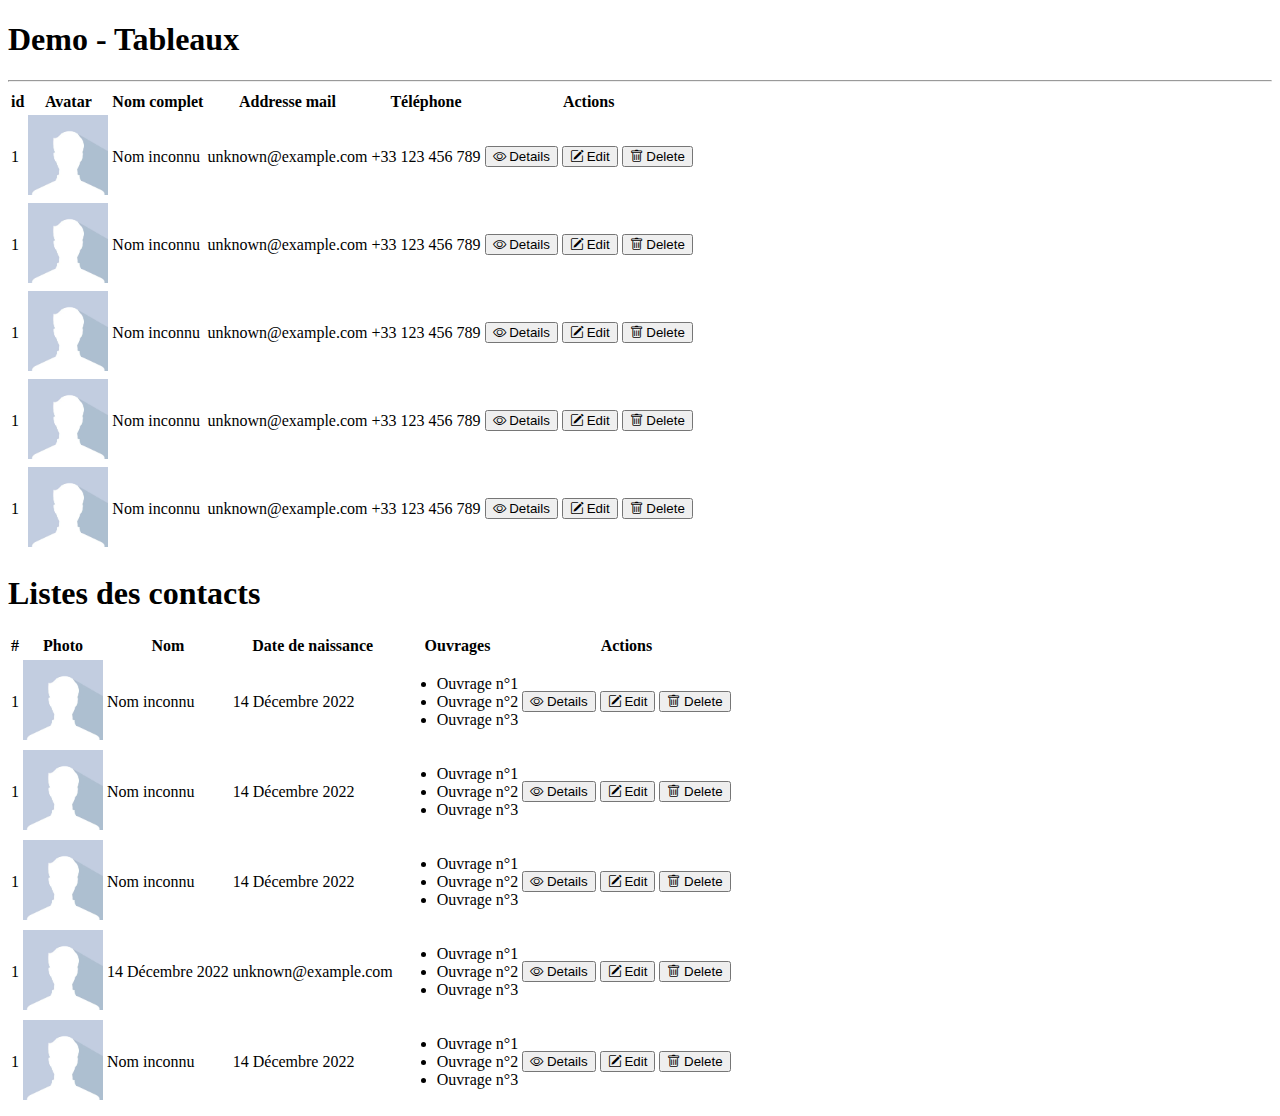
==== index1.html @ 8b4b1301 "first" ====
<!DOCTYPE html>
<html lang="en">
<head>
    <meta charset="UTF-8">
    <meta name="viewport" content="width=device-width, initial-scale=1.0">
    <title>Document</title>
    <link href="https://cdn.jsdelivr.net/npm/bootstrap@5.3.1/dist/css/bootstrap.min.css" rel="stylesheet" integrity="sha384-4bw+/aepP/YC94hEpVNVgiZdgIC5+VKNBQNGCHeKRQN+PtmoHDEXuppvnDJzQIu9" crossorigin="anonymous">
    <link rel="stylesheet" href="https://cdn.jsdelivr.net/npm/bootstrap-icons@1.10.5/font/bootstrap-icons.css">
    <link rel="stylesheet" href="./assets/css/style.css">
    <script src="https://cdn.jsdelivr.net/npm/bootstrap@5.3.1/dist/js/bootstrap.bundle.min.js" integrity="sha384-HwwvtgBNo3bZJJLYd8oVXjrBZt8cqVSpeBNS5n7C8IVInixGAoxmnlMuBnhbgrkm" crossorigin="anonymous"></script>
</head>
<body>
    <header>

    </header>
    <main class="container">
        <h1 class="text-secondary text-center">Demo - Tableaux</h1>
        <hr>

        <table class="table table rounded overflow-hidden">
            <thead>
                <tr>
                    <th>id</th>
                    <th>Avatar</th>
                    <th>Nom complet</th>
                    <th>Addresse mail</th>
                    <th>Téléphone</th>
                    <th>Actions</th>
                </tr>
            </thead>
            <tbody>
                <tr>
                    <td>1</td>
                    <td ><img width="80px" height="80px" src="./unknown_author.webp" alt="..." class="img-fluid rounded-circle rounded-sm "></td>
                    <td>Nom inconnu</td>
                    <td>unknown@example.com</td>
                    <td>+33 123 456 789</td>
                    <td>
                        <button class="btn btn-outline-info">
                            <span class="bi bi-eye"></span> Details
                        </button>
                        <button class="btn btn-outline-warning">
                            <span class="bi bi-pencil-square"></span> Edit
                        </button>
                        <button class="btn btn-outline-danger">
                            <span class="bi bi-trash"></span> Delete
                        </button>
                    </td>
                </tr>
                <tr>
                    <td>1</td>
                    <td ><img width="80px" height="80px" src="./unknown_author.webp" alt="..." class="img-fluid rounded-circle rounded-sm "></td>
                    <td>Nom inconnu</td>
                    <td>unknown@example.com</td>
                    <td>+33 123 456 789</td>
                    <td>
                        <button class="btn btn-outline-info">
                            <span class="bi bi-eye"></span> Details
                        </button>
                        <button class="btn btn-outline-warning">
                            <span class="bi bi-pencil-square"></span> Edit
                        </button>
                        <button class="btn btn-outline-danger">
                            <span class="bi bi-trash"></span> Delete
                        </button>
                    </td>
                </tr>
                <tr>
                    <td>1</td>
                    <td ><img width="80px" height="80px" src="./unknown_author.webp" alt="..." class="img-fluid rounded-circle rounded-sm "></td>
                    <td>Nom inconnu</td>
                    <td>unknown@example.com</td>
                    <td>+33 123 456 789</td>
                    <td>
                        <button class="btn btn-outline-info">
                            <span class="bi bi-eye"></span> Details
                        </button>
                        <button class="btn btn-outline-warning">
                            <span class="bi bi-pencil-square"></span> Edit
                        </button>
                        <button class="btn btn-outline-danger">
                            <span class="bi bi-trash"></span> Delete
                        </button>
                    </td>
                </tr>
                <tr>
                    <td>1</td>
                    <td ><img width="80px" height="80px" src="./unknown_author.webp" alt="..." class="img-fluid rounded-circle rounded-sm "></td>
                    <td>Nom inconnu</td>
                    <td>unknown@example.com</td>
                    <td>+33 123 456 789</td>
                    <td>
                        <button class="btn btn-outline-info">
                            <span class="bi bi-eye"></span> Details
                        </button>
                        <button class="btn btn-outline-warning">
                            <span class="bi bi-pencil-square"></span> Edit
                        </button>
                        <button class="btn btn-outline-danger">
                            <span class="bi bi-trash"></span> Delete
                        </button>
                    </td>
                </tr>
                <tr>
                    <td>1</td>
                    <td ><img width="80px" height="80px" src="./unknown_author.webp" alt="..." class="img-fluid rounded-circle rounded-sm "></td>
                    <td>Nom inconnu</td>
                    <td>unknown@example.com</td>
                    <td>+33 123 456 789</td>
                    <td>
                        <button class="btn btn-outline-info">
                            <span class="bi bi-eye"></span> Details
                        </button>
                        <button class="btn btn-outline-warning">
                            <span class="bi bi-pencil-square"></span> Edit
                        </button>
                        <button class="btn btn-outline-danger">
                            <span class="bi bi-trash"></span> Delete
                        </button>
                    </td>
                </tr>
                        
                    </td>
                </tr>
            </tbody>
        </table>

        <h1 class="text fw-light text-start">Listes des contacts</h1>

        <table class="table table table-dark table-striped rounded overflow-hidden">
            <thead>
                <tr>
                    <th>#</th>
                    <th>Photo</th>
                    <th>Nom</th>
                    <th>Date de naissance</th>
                    <th>Ouvrages</th>
                    <th>Actions</th>
                </tr>
            </thead>
            <tbody>
                <tr>
                    <td>1</td>
                    <td ><img width="80px" height="80px" src="./unknown_author.webp" alt="..." class="img-fluid rounded-circle rounded-sm "></td>
                    <td>Nom inconnu</td>
                    <td>14 Décembre 2022</td>
                    <td>
                        <ul>
                            <li>Ouvrage n°1</li>
                            <li>Ouvrage n°2</li>
                            <li>Ouvrage n°3</li>
                        </ul>
                    </td>
                    <td>
                        <button class="btn btn-outline-info">
                            <span class="bi bi-eye"></span> Details
                        </button>
                        <button class="btn btn-outline-secondary">
                            <span class="bi bi-pencil-square"></span> Edit
                        </button>
                        <button class="btn btn-outline-danger">
                            <span class="bi bi-trash"></span> Delete
                        </button>
                    </td>
                </tr>
                <tr>
                    <td>1</td>
                    <td ><img width="80px" height="80px" src="./unknown_author.webp" alt="..." class="img-fluid rounded-circle rounded-sm "></td>
                    <td>Nom inconnu</td>
                    <td>14 Décembre 2022</td>
                    <td>
                        <ul>
                            <li>Ouvrage n°1</li>
                            <li>Ouvrage n°2</li>
                            <li>Ouvrage n°3</li>
                        </ul>
                    </td>
                    <td>
                        <button class="btn btn-outline-info">
                            <span class="bi bi-eye"></span> Details
                        </button>
                        <button class="btn btn-outline-secondary">
                            <span class="bi bi-pencil-square"></span> Edit
                        </button>
                        <button class="btn btn-outline-danger">
                            <span class="bi bi-trash"></span> Delete
                        </button>
                    </td>
                </tr>
                <tr>
                    <td>1</td>
                    <td ><img width="80px" height="80px" src="./unknown_author.webp" alt="..." class="img-fluid rounded-circle rounded-sm "></td>
                    <td>Nom inconnu</td>
                    <td>14 Décembre 2022</td>
                    <td>
                        <ul>
                            <li>Ouvrage n°1</li>
                            <li>Ouvrage n°2</li>
                            <li>Ouvrage n°3</li>
                        </ul>
                    </td>
                    <td>
                        <button class="btn btn-outline-info">
                            <span class="bi bi-eye"></span> Details
                        </button>
                        <button class="btn btn-outline-secondary">
                            <span class="bi bi-pencil-square"></span> Edit
                        </button>
                        <button class="btn btn-outline-danger">
                            <span class="bi bi-trash"></span> Delete
                        </button>
                    </td>
                </tr>
                <tr>
                    <td>1</td>
                    <td ><img width="80px" height="80px" src="./unknown_author.webp" alt="..." class="img-fluid rounded-circle rounded-sm "></td>
                    <td>14 Décembre 2022</td>
                    <td>unknown@example.com</td>
                    <td>
                        <ul>
                            <li>Ouvrage n°1</li>
                            <li>Ouvrage n°2</li>
                            <li>Ouvrage n°3</li>
                        </ul>
                    </td>
                    <td>
                        <button class="btn btn-outline-info">
                            <span class="bi bi-eye"></span> Details
                        </button>
                        <button class="btn btn-outline-secondary">
                            <span class="bi bi-pencil-square"></span> Edit
                        </button>
                        <button class="btn btn-outline-danger">
                            <span class="bi bi-trash"></span> Delete
                        </button>
                    </td>
                </tr>
                <tr>
                    <td>1</td>
                    <td ><img width="80px" height="80px" src="./unknown_author.webp" alt="..." class="img-fluid rounded-circle rounded-sm "></td>
                    <td>Nom inconnu</td>
                    <td>14 Décembre 2022</td>
                    <td>
                        <ul>
                            <li>Ouvrage n°1</li>
                            <li>Ouvrage n°2</li>
                            <li>Ouvrage n°3</li>
                        </ul>
                    </td>
                    <td>
                        <button class="btn btn-outline-info">
                            <span class="bi bi-eye"></span> Details
                        </button>
                        <button class="btn btn-outline-secondary">
                            <span class="bi bi-pencil-square"></span> Edit
                        </button>
                        <button class="btn btn-outline-danger">
                            <span class="bi bi-trash"></span> Delete
                        </button>
                    </td>
                </tr>
                        
                    </td>
                </tr>
            </tbody>
        </table>
    </main>
    <footer>

    </footer>
    
</body>
</html>
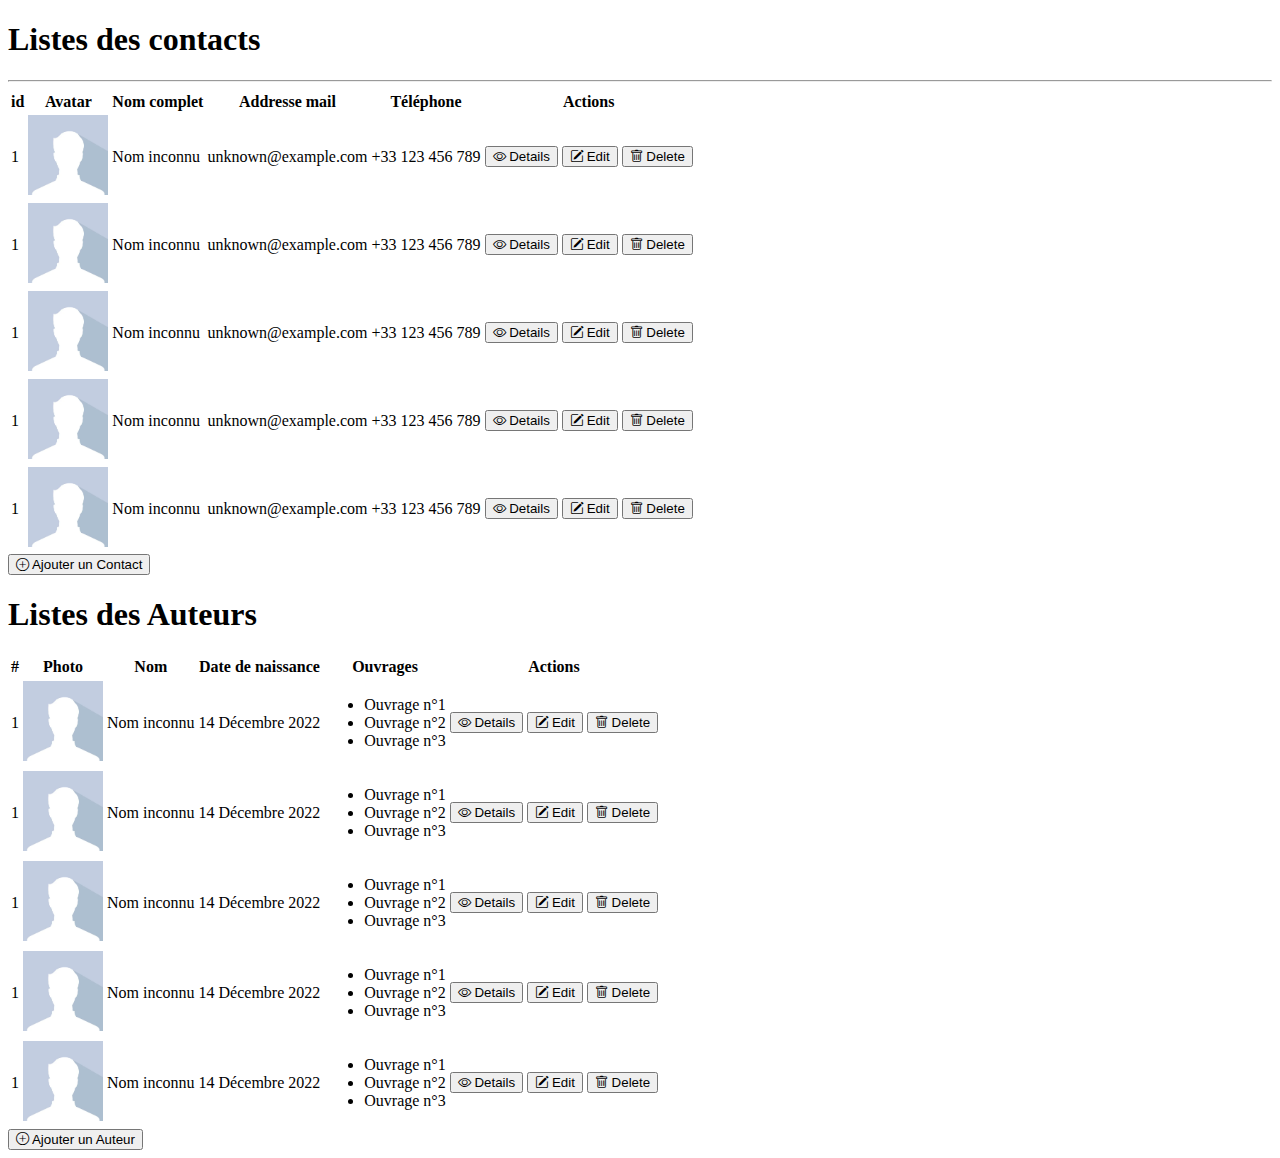
==== commit a53fb6fb: "second" ====
--- a/index1.html
+++ b/index1.html
@@ -14,10 +14,10 @@
 
     </header>
     <main class="container">
-        <h1 class="text-secondary text-center">Demo - Tableaux</h1>
+        <h1 class="text fw-light text-start">Listes des contacts</h1>
         <hr>
 
-        <table class="table table rounded overflow-hidden">
+        <table class="table table rounded overflow-hidden text-center align-middle">
             <thead>
                 <tr>
                     <th>id</th>
@@ -125,9 +125,15 @@
             </tbody>
         </table>
 
-        <h1 class="text fw-light text-start">Listes des contacts</h1>
-
-        <table class="table table table-dark table-striped rounded overflow-hidden">
+        <div class="text-end">
+            <button class="btn btn-outline-success">
+                <span class="bi bi-plus-circle"></span> Ajouter un Contact
+            </button>
+        </div>
+
+        <h1 class="text fw-light text-start">Listes des Auteurs</h1>
+
+        <table class="table table table-dark table-striped rounded overflow-hidden text-center align-middle">
             <thead>
                 <tr>
                     <th>#</th>
@@ -145,103 +151,103 @@
                     <td>Nom inconnu</td>
                     <td>14 Décembre 2022</td>
                     <td>
-                        <ul>
-                            <li>Ouvrage n°1</li>
-                            <li>Ouvrage n°2</li>
-                            <li>Ouvrage n°3</li>
-                        </ul>
-                    </td>
-                    <td>
-                        <button class="btn btn-outline-info">
-                            <span class="bi bi-eye"></span> Details
-                        </button>
-                        <button class="btn btn-outline-secondary">
-                            <span class="bi bi-pencil-square"></span> Edit
-                        </button>
-                        <button class="btn btn-outline-danger">
-                            <span class="bi bi-trash"></span> Delete
-                        </button>
-                    </td>
-                </tr>
-                <tr>
-                    <td>1</td>
-                    <td ><img width="80px" height="80px" src="./unknown_author.webp" alt="..." class="img-fluid rounded-circle rounded-sm "></td>
-                    <td>Nom inconnu</td>
-                    <td>14 Décembre 2022</td>
-                    <td>
-                        <ul>
-                            <li>Ouvrage n°1</li>
-                            <li>Ouvrage n°2</li>
-                            <li>Ouvrage n°3</li>
-                        </ul>
-                    </td>
-                    <td>
-                        <button class="btn btn-outline-info">
-                            <span class="bi bi-eye"></span> Details
-                        </button>
-                        <button class="btn btn-outline-secondary">
-                            <span class="bi bi-pencil-square"></span> Edit
-                        </button>
-                        <button class="btn btn-outline-danger">
-                            <span class="bi bi-trash"></span> Delete
-                        </button>
-                    </td>
-                </tr>
-                <tr>
-                    <td>1</td>
-                    <td ><img width="80px" height="80px" src="./unknown_author.webp" alt="..." class="img-fluid rounded-circle rounded-sm "></td>
-                    <td>Nom inconnu</td>
-                    <td>14 Décembre 2022</td>
-                    <td>
-                        <ul>
-                            <li>Ouvrage n°1</li>
-                            <li>Ouvrage n°2</li>
-                            <li>Ouvrage n°3</li>
-                        </ul>
-                    </td>
-                    <td>
-                        <button class="btn btn-outline-info">
-                            <span class="bi bi-eye"></span> Details
-                        </button>
-                        <button class="btn btn-outline-secondary">
-                            <span class="bi bi-pencil-square"></span> Edit
-                        </button>
-                        <button class="btn btn-outline-danger">
-                            <span class="bi bi-trash"></span> Delete
-                        </button>
-                    </td>
-                </tr>
-                <tr>
-                    <td>1</td>
-                    <td ><img width="80px" height="80px" src="./unknown_author.webp" alt="..." class="img-fluid rounded-circle rounded-sm "></td>
-                    <td>14 Décembre 2022</td>
-                    <td>unknown@example.com</td>
-                    <td>
-                        <ul>
-                            <li>Ouvrage n°1</li>
-                            <li>Ouvrage n°2</li>
-                            <li>Ouvrage n°3</li>
-                        </ul>
-                    </td>
-                    <td>
-                        <button class="btn btn-outline-info">
-                            <span class="bi bi-eye"></span> Details
-                        </button>
-                        <button class="btn btn-outline-secondary">
-                            <span class="bi bi-pencil-square"></span> Edit
-                        </button>
-                        <button class="btn btn-outline-danger">
-                            <span class="bi bi-trash"></span> Delete
-                        </button>
-                    </td>
-                </tr>
-                <tr>
-                    <td>1</td>
-                    <td ><img width="80px" height="80px" src="./unknown_author.webp" alt="..." class="img-fluid rounded-circle rounded-sm "></td>
-                    <td>Nom inconnu</td>
-                    <td>14 Décembre 2022</td>
-                    <td>
-                        <ul>
+                        <ul class="text-start">
+                            <li>Ouvrage n°1</li>
+                            <li>Ouvrage n°2</li>
+                            <li>Ouvrage n°3</li>
+                        </ul>
+                    </td>
+                    <td>
+                        <button class="btn btn-outline-info">
+                            <span class="bi bi-eye"></span> Details
+                        </button>
+                        <button class="btn btn-outline-secondary">
+                            <span class="bi bi-pencil-square"></span> Edit
+                        </button>
+                        <button class="btn btn-outline-danger">
+                            <span class="bi bi-trash"></span> Delete
+                        </button>
+                    </td>
+                </tr>
+                <tr>
+                    <td>1</td>
+                    <td ><img width="80px" height="80px" src="./unknown_author.webp" alt="..." class="img-fluid rounded-circle rounded-sm "></td>
+                    <td>Nom inconnu</td>
+                    <td>14 Décembre 2022</td>
+                    <td>
+                        <ul class="text-start">
+                            <li>Ouvrage n°1</li>
+                            <li>Ouvrage n°2</li>
+                            <li>Ouvrage n°3</li>
+                        </ul>
+                    </td>
+                    <td>
+                        <button class="btn btn-outline-info">
+                            <span class="bi bi-eye"></span> Details
+                        </button>
+                        <button class="btn btn-outline-secondary">
+                            <span class="bi bi-pencil-square"></span> Edit
+                        </button>
+                        <button class="btn btn-outline-danger">
+                            <span class="bi bi-trash"></span> Delete
+                        </button>
+                    </td>
+                </tr>
+                <tr>
+                    <td>1</td>
+                    <td ><img width="80px" height="80px" src="./unknown_author.webp" alt="..." class="img-fluid rounded-circle rounded-sm "></td>
+                    <td>Nom inconnu</td>
+                    <td>14 Décembre 2022</td>
+                    <td>
+                        <ul class="text-start">
+                            <li>Ouvrage n°1</li>
+                            <li>Ouvrage n°2</li>
+                            <li>Ouvrage n°3</li>
+                        </ul>
+                    </td>
+                    <td>
+                        <button class="btn btn-outline-info">
+                            <span class="bi bi-eye"></span> Details
+                        </button>
+                        <button class="btn btn-outline-secondary">
+                            <span class="bi bi-pencil-square"></span> Edit
+                        </button>
+                        <button class="btn btn-outline-danger">
+                            <span class="bi bi-trash"></span> Delete
+                        </button>
+                    </td>
+                </tr>
+                <tr>
+                    <td>1</td>
+                    <td ><img width="80px" height="80px" src="./unknown_author.webp" alt="..." class="img-fluid rounded-circle rounded-sm "></td>
+                    <td>Nom inconnu</td>
+                    <td>14 Décembre 2022</td>
+                    <td>
+                        <ul class="text-start">
+                            <li>Ouvrage n°1</li>
+                            <li>Ouvrage n°2</li>
+                            <li>Ouvrage n°3</li>
+                        </ul>
+                    </td>
+                    <td>
+                        <button class="btn btn-outline-info">
+                            <span class="bi bi-eye"></span> Details
+                        </button>
+                        <button class="btn btn-outline-secondary">
+                            <span class="bi bi-pencil-square"></span> Edit
+                        </button>
+                        <button class="btn btn-outline-danger">
+                            <span class="bi bi-trash"></span> Delete
+                        </button>
+                    </td>
+                </tr>
+                <tr>
+                    <td>1</td>
+                    <td ><img width="80px" height="80px" src="./unknown_author.webp" alt="..." class="img-fluid rounded-circle rounded-sm "></td>
+                    <td>Nom inconnu</td>
+                    <td>14 Décembre 2022</td>
+                    <td>
+                        <ul class="text-start">
                             <li>Ouvrage n°1</li>
                             <li>Ouvrage n°2</li>
                             <li>Ouvrage n°3</li>
@@ -264,6 +270,11 @@
                 </tr>
             </tbody>
         </table>
+        <div class="text-end">
+        <button class="btn btn-outline-success">
+            <span class="bi bi-plus-circle"></span> Ajouter un Auteur
+        </button>
+    </div>
     </main>
     <footer>
 
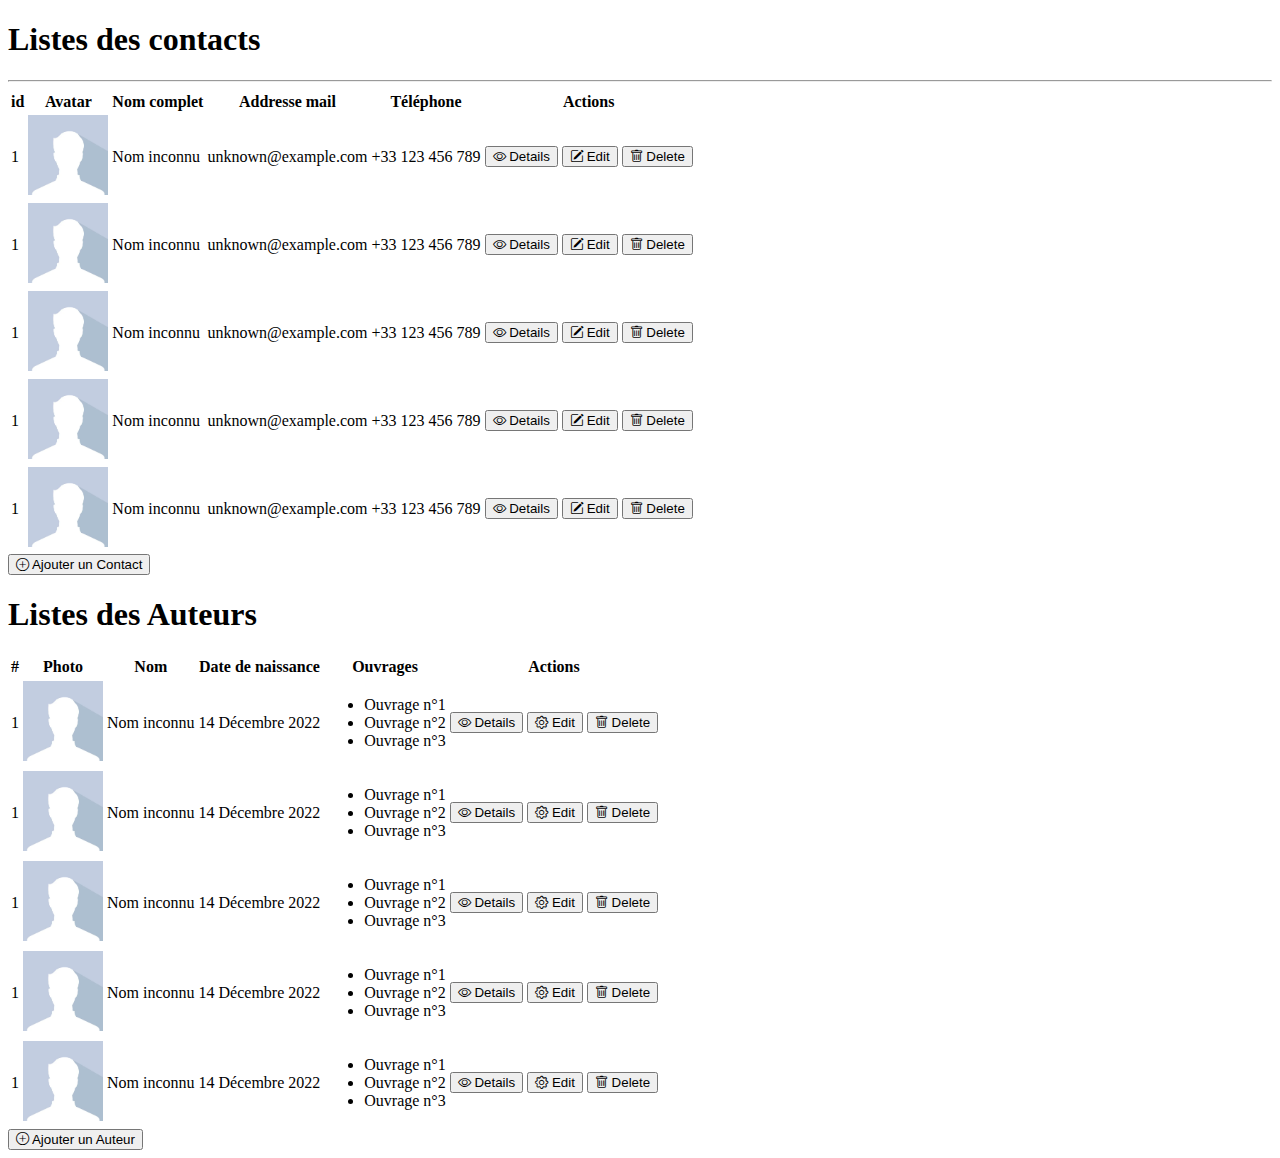
==== commit 6a49acfa: "third" ====
--- a/index1.html
+++ b/index1.html
@@ -162,103 +162,103 @@
                             <span class="bi bi-eye"></span> Details
                         </button>
                         <button class="btn btn-outline-secondary">
-                            <span class="bi bi-pencil-square"></span> Edit
-                        </button>
-                        <button class="btn btn-outline-danger">
-                            <span class="bi bi-trash"></span> Delete
-                        </button>
-                    </td>
-                </tr>
-                <tr>
-                    <td>1</td>
-                    <td ><img width="80px" height="80px" src="./unknown_author.webp" alt="..." class="img-fluid rounded-circle rounded-sm "></td>
-                    <td>Nom inconnu</td>
-                    <td>14 Décembre 2022</td>
-                    <td>
-                        <ul class="text-start">
-                            <li>Ouvrage n°1</li>
-                            <li>Ouvrage n°2</li>
-                            <li>Ouvrage n°3</li>
-                        </ul>
-                    </td>
-                    <td>
-                        <button class="btn btn-outline-info">
-                            <span class="bi bi-eye"></span> Details
-                        </button>
-                        <button class="btn btn-outline-secondary">
-                            <span class="bi bi-pencil-square"></span> Edit
-                        </button>
-                        <button class="btn btn-outline-danger">
-                            <span class="bi bi-trash"></span> Delete
-                        </button>
-                    </td>
-                </tr>
-                <tr>
-                    <td>1</td>
-                    <td ><img width="80px" height="80px" src="./unknown_author.webp" alt="..." class="img-fluid rounded-circle rounded-sm "></td>
-                    <td>Nom inconnu</td>
-                    <td>14 Décembre 2022</td>
-                    <td>
-                        <ul class="text-start">
-                            <li>Ouvrage n°1</li>
-                            <li>Ouvrage n°2</li>
-                            <li>Ouvrage n°3</li>
-                        </ul>
-                    </td>
-                    <td>
-                        <button class="btn btn-outline-info">
-                            <span class="bi bi-eye"></span> Details
-                        </button>
-                        <button class="btn btn-outline-secondary">
-                            <span class="bi bi-pencil-square"></span> Edit
-                        </button>
-                        <button class="btn btn-outline-danger">
-                            <span class="bi bi-trash"></span> Delete
-                        </button>
-                    </td>
-                </tr>
-                <tr>
-                    <td>1</td>
-                    <td ><img width="80px" height="80px" src="./unknown_author.webp" alt="..." class="img-fluid rounded-circle rounded-sm "></td>
-                    <td>Nom inconnu</td>
-                    <td>14 Décembre 2022</td>
-                    <td>
-                        <ul class="text-start">
-                            <li>Ouvrage n°1</li>
-                            <li>Ouvrage n°2</li>
-                            <li>Ouvrage n°3</li>
-                        </ul>
-                    </td>
-                    <td>
-                        <button class="btn btn-outline-info">
-                            <span class="bi bi-eye"></span> Details
-                        </button>
-                        <button class="btn btn-outline-secondary">
-                            <span class="bi bi-pencil-square"></span> Edit
-                        </button>
-                        <button class="btn btn-outline-danger">
-                            <span class="bi bi-trash"></span> Delete
-                        </button>
-                    </td>
-                </tr>
-                <tr>
-                    <td>1</td>
-                    <td ><img width="80px" height="80px" src="./unknown_author.webp" alt="..." class="img-fluid rounded-circle rounded-sm "></td>
-                    <td>Nom inconnu</td>
-                    <td>14 Décembre 2022</td>
-                    <td>
-                        <ul class="text-start">
-                            <li>Ouvrage n°1</li>
-                            <li>Ouvrage n°2</li>
-                            <li>Ouvrage n°3</li>
-                        </ul>
-                    </td>
-                    <td>
-                        <button class="btn btn-outline-info">
-                            <span class="bi bi-eye"></span> Details
-                        </button>
-                        <button class="btn btn-outline-secondary">
-                            <span class="bi bi-pencil-square"></span> Edit
+                            <span class="bi bi-gear"></span> Edit
+                        </button>
+                        <button class="btn btn-outline-danger">
+                            <span class="bi bi-trash"></span> Delete
+                        </button>
+                    </td>
+                </tr>
+                <tr>
+                    <td>1</td>
+                    <td ><img width="80px" height="80px" src="./unknown_author.webp" alt="..." class="img-fluid rounded-circle rounded-sm "></td>
+                    <td>Nom inconnu</td>
+                    <td>14 Décembre 2022</td>
+                    <td>
+                        <ul class="text-start">
+                            <li>Ouvrage n°1</li>
+                            <li>Ouvrage n°2</li>
+                            <li>Ouvrage n°3</li>
+                        </ul>
+                    </td>
+                    <td>
+                        <button class="btn btn-outline-info">
+                            <span class="bi bi-eye"></span> Details
+                        </button>
+                        <button class="btn btn-outline-secondary">
+                            <span class="bi bi-gear"></span> Edit
+                        </button>
+                        <button class="btn btn-outline-danger">
+                            <span class="bi bi-trash"></span> Delete
+                        </button>
+                    </td>
+                </tr>
+                <tr>
+                    <td>1</td>
+                    <td ><img width="80px" height="80px" src="./unknown_author.webp" alt="..." class="img-fluid rounded-circle rounded-sm "></td>
+                    <td>Nom inconnu</td>
+                    <td>14 Décembre 2022</td>
+                    <td>
+                        <ul class="text-start">
+                            <li>Ouvrage n°1</li>
+                            <li>Ouvrage n°2</li>
+                            <li>Ouvrage n°3</li>
+                        </ul>
+                    </td>
+                    <td>
+                        <button class="btn btn-outline-info">
+                            <span class="bi bi-eye"></span> Details
+                        </button>
+                        <button class="btn btn-outline-secondary">
+                            <span class="bi bi-gear"></span> Edit
+                        </button>
+                        <button class="btn btn-outline-danger">
+                            <span class="bi bi-trash"></span> Delete
+                        </button>
+                    </td>
+                </tr>
+                <tr>
+                    <td>1</td>
+                    <td ><img width="80px" height="80px" src="./unknown_author.webp" alt="..." class="img-fluid rounded-circle rounded-sm "></td>
+                    <td>Nom inconnu</td>
+                    <td>14 Décembre 2022</td>
+                    <td>
+                        <ul class="text-start">
+                            <li>Ouvrage n°1</li>
+                            <li>Ouvrage n°2</li>
+                            <li>Ouvrage n°3</li>
+                        </ul>
+                    </td>
+                    <td>
+                        <button class="btn btn-outline-info">
+                            <span class="bi bi-eye"></span> Details
+                        </button>
+                        <button class="btn btn-outline-secondary">
+                            <span class="bi bi-gear"></span> Edit
+                        </button>
+                        <button class="btn btn-outline-danger">
+                            <span class="bi bi-trash"></span> Delete
+                        </button>
+                    </td>
+                </tr>
+                <tr>
+                    <td>1</td>
+                    <td ><img width="80px" height="80px" src="./unknown_author.webp" alt="..." class="img-fluid rounded-circle rounded-sm "></td>
+                    <td>Nom inconnu</td>
+                    <td>14 Décembre 2022</td>
+                    <td>
+                        <ul class="text-start">
+                            <li>Ouvrage n°1</li>
+                            <li>Ouvrage n°2</li>
+                            <li>Ouvrage n°3</li>
+                        </ul>
+                    </td>
+                    <td>
+                        <button class="btn btn-outline-info">
+                            <span class="bi bi-eye"></span> Details
+                        </button>
+                        <button class="btn btn-outline-secondary">
+                            <span class="bi bi-gear"></span> Edit
                         </button>
                         <button class="btn btn-outline-danger">
                             <span class="bi bi-trash"></span> Delete
